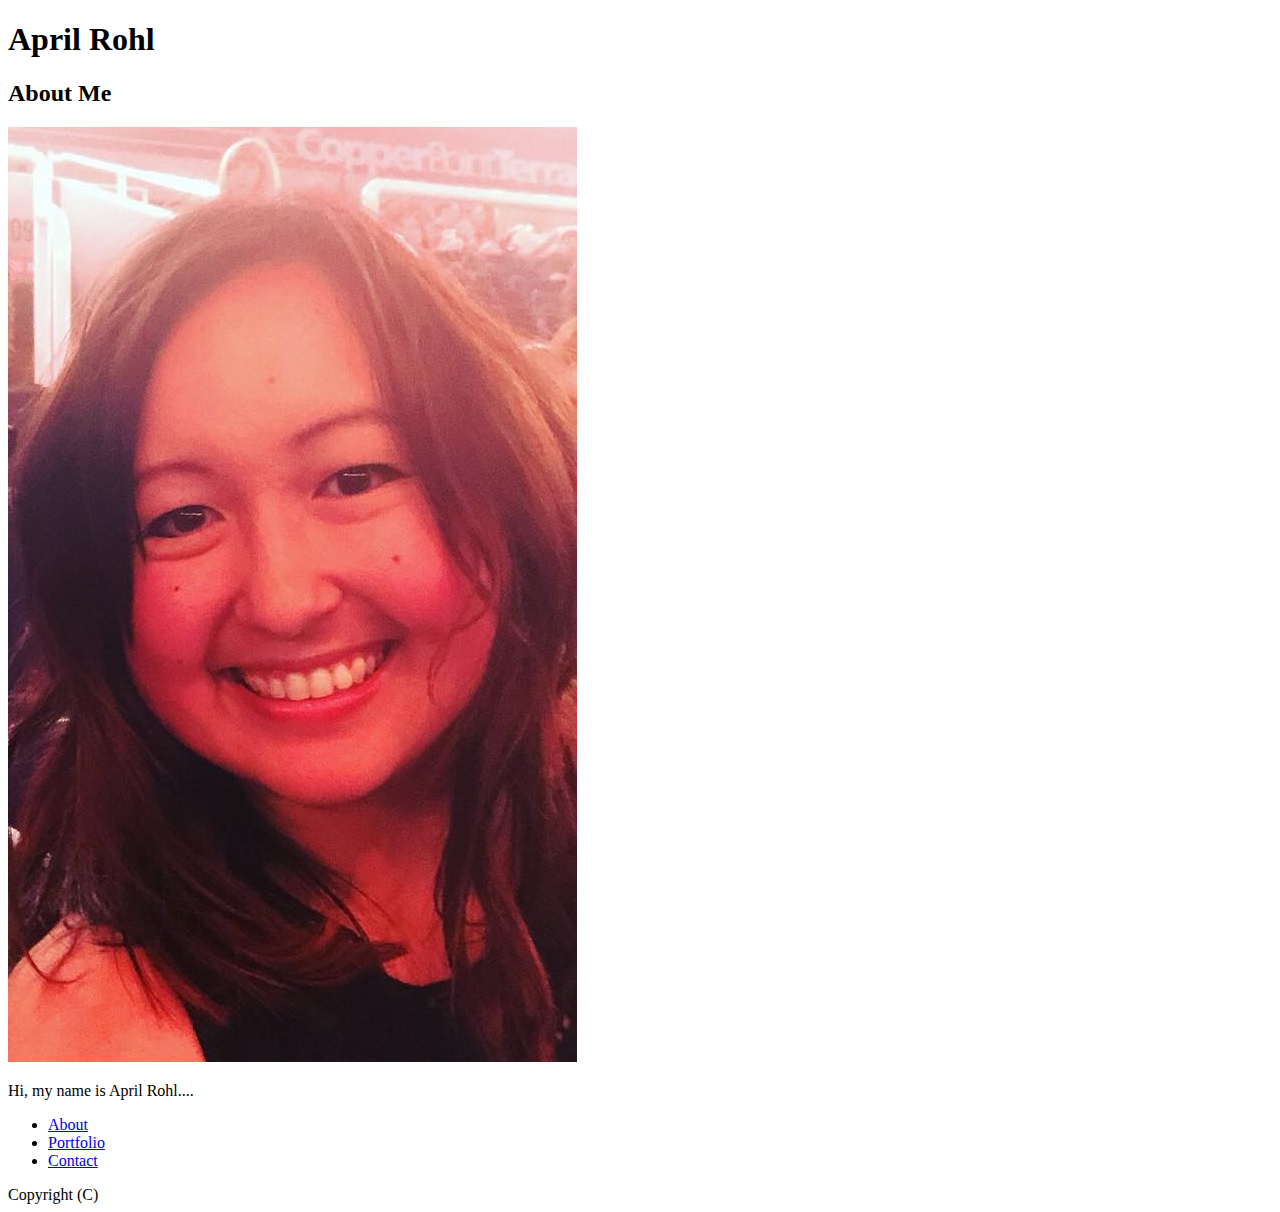
==== Index.html @ 07a11252 "adding css" ====
<!DOCTYPE html>
    <meta charset="UTF --8">
    <title>Basic Portfolio - Project 1</title>
    <link rel="stylesheet" type="text/css" href="css/style.css">
<body>
<header>
    <h1>April Rohl</h1>
</header>

<div class="container">

<section id="about-me">

    <h2>About Me</h2>

    <image id="bio-image" src="assets/images/picture-self.jpg">

    <p>Hi, my name is April Rohl....</p>
    </section>

<section id="navigation">
    <nav>
        <ul>
            <li><a href="index.html">About</a></li>
            <li><a href="portfolio.html">Portfolio</a></li>
            <li><a href="contact.html">Contact</a></li>
        </ul> 
    </nav>
</section>
</div>
    
 <footer>Copyright (C)</footer>

</section>
</body>
</html>
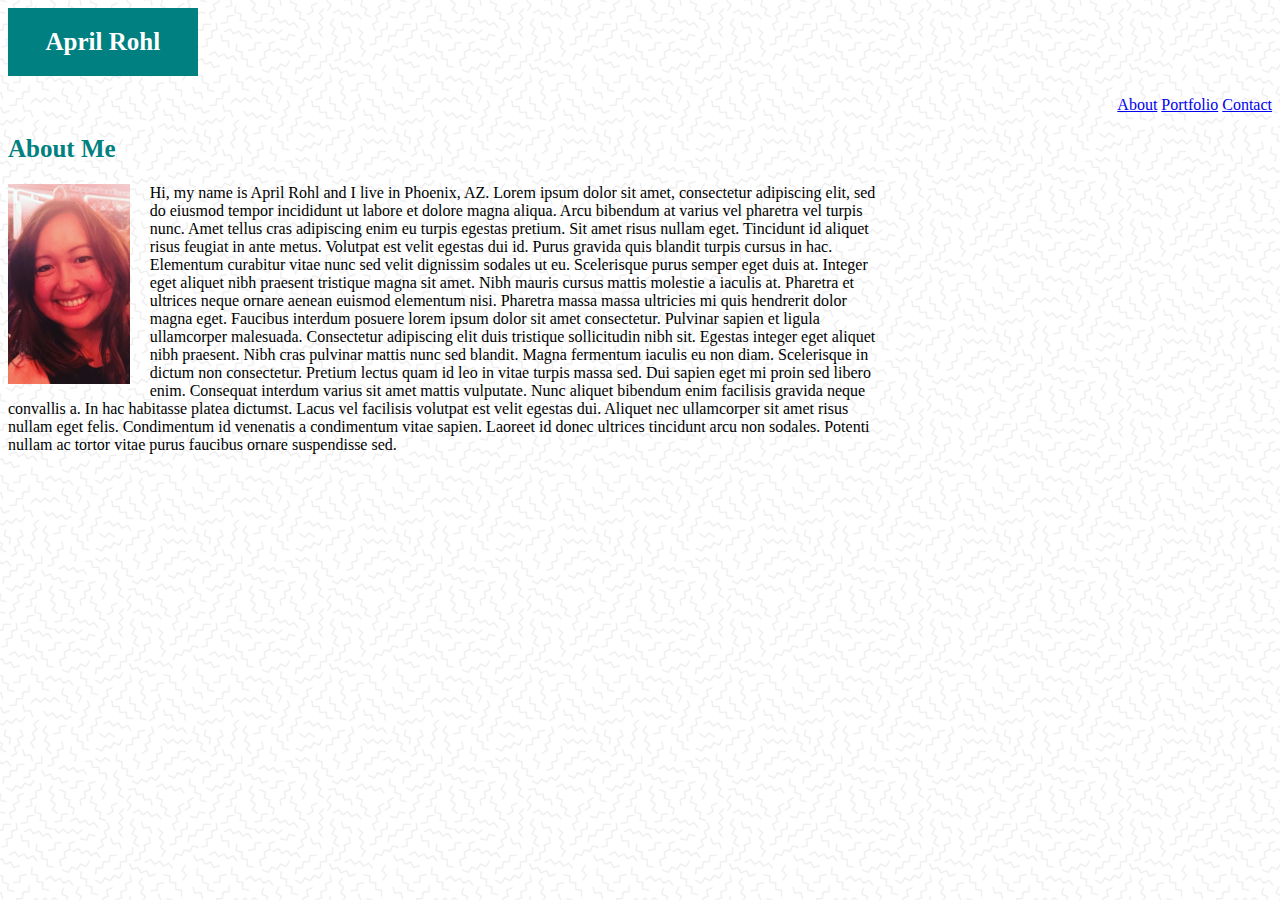
==== commit 5e0cb6ef: "commit css and html updates for nav" ====
--- a/Index.html
+++ b/Index.html
@@ -1,11 +1,18 @@
 <!DOCTYPE html>
     <meta charset="UTF --8">
     <title>Basic Portfolio - Project 1</title>
-    <link rel="stylesheet" type="text/css" href="css/style.css">
+    <link rel="stylesheet" type="text/css" href="assets/css/style.css">
 <body>
 <header>
     <h1>April Rohl</h1>
 </header>
+<div class="nav">
+<nav>
+    <a href="index.html">About</a> 
+    <a href="portfolio.html">Portfolio</a> 
+    <a href="contact.html">Contact</a> 
+     </nav>
+    </div>
 
 <div class="container">
 
@@ -15,22 +22,11 @@
 
     <image id="bio-image" src="assets/images/picture-self.jpg">
 
-    <p>Hi, my name is April Rohl....</p>
+    <p>Hi, my name is April Rohl and I live in Phoenix, AZ. Lorem ipsum dolor sit amet, consectetur adipiscing elit, sed do eiusmod tempor incididunt ut labore et dolore magna aliqua. Arcu bibendum at varius vel pharetra vel turpis nunc. Amet tellus cras adipiscing enim eu turpis egestas pretium. Sit amet risus nullam eget. Tincidunt id aliquet risus feugiat in ante metus. Volutpat est velit egestas dui id. Purus gravida quis blandit turpis cursus in hac. Elementum curabitur vitae nunc sed velit dignissim sodales ut eu. Scelerisque purus semper eget duis at. Integer eget aliquet nibh praesent tristique magna sit amet. Nibh mauris cursus mattis molestie a iaculis at. Pharetra et ultrices neque ornare aenean euismod elementum nisi. Pharetra massa massa ultricies mi quis hendrerit dolor magna eget. Faucibus interdum posuere lorem ipsum dolor sit amet consectetur. Pulvinar sapien et ligula ullamcorper malesuada. Consectetur adipiscing elit duis tristique sollicitudin nibh sit. Egestas integer eget aliquet nibh praesent. Nibh cras pulvinar mattis nunc sed blandit. Magna fermentum iaculis eu non diam.
+
+        Scelerisque in dictum non consectetur. Pretium lectus quam id leo in vitae turpis massa sed. Dui sapien eget mi proin sed libero enim. Consequat interdum varius sit amet mattis vulputate. Nunc aliquet bibendum enim facilisis gravida neque convallis a. In hac habitasse platea dictumst. Lacus vel facilisis volutpat est velit egestas dui. Aliquet nec ullamcorper sit amet risus nullam eget felis. Condimentum id venenatis a condimentum vitae sapien. Laoreet id donec ultrices tincidunt arcu non sodales. Potenti nullam ac tortor vitae purus faucibus ornare suspendisse sed.</p>
     </section>
+</div>
 
-<section id="navigation">
-    <nav>
-        <ul>
-            <li><a href="index.html">About</a></li>
-            <li><a href="portfolio.html">Portfolio</a></li>
-            <li><a href="contact.html">Contact</a></li>
-        </ul> 
-    </nav>
-</section>
-</div>
-    
- <footer>Copyright (C)</footer>
-
-</section>
 </body>
 </html>--- a/assets/css/style.css
+++ b/assets/css/style.css
@@ -0,0 +1,46 @@
+body {
+    background-image: url(../images/memphis-mini.png);
+}
+
+header {
+    background: teal;
+    width: 15%;
+}
+
+h1 {
+    padding: 20px 0;
+    margin: 0;
+    margin-bottom: 20px;
+    font-size: 25px;
+    color: white;
+    text-align: center;
+}
+
+nav {
+    float: right;
+    display: inline-block;
+}
+
+#bio-image  {
+    float: left;
+    height: 200px;
+    width: 150x;
+    margin-right: 20px;
+}
+
+#about-me {
+    clear: right;
+    float: left;
+    width: 70%;
+}
+
+
+h2 {
+    font-size: 25px;
+    color: teal;
+}
+
+footer {
+    
+    
+}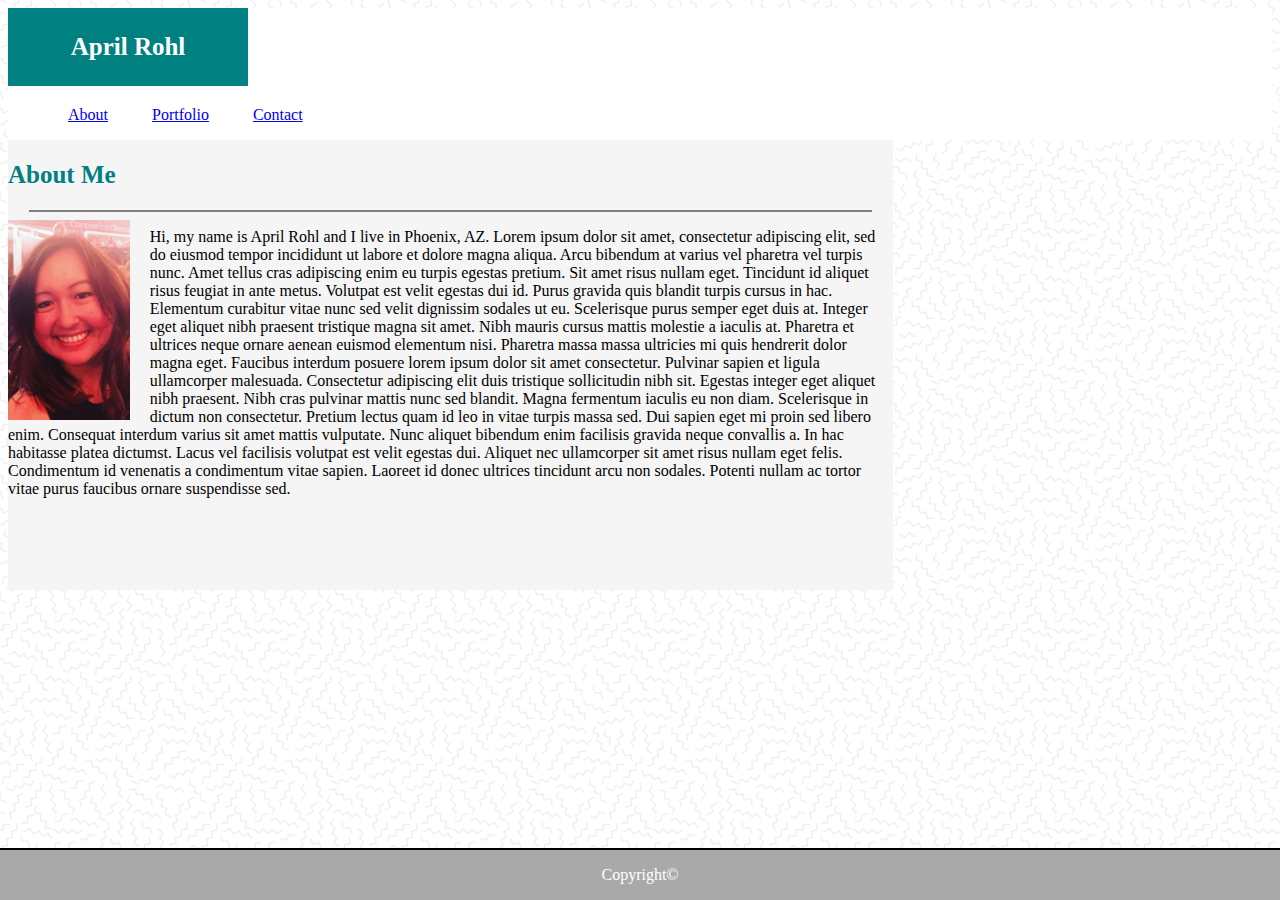
==== commit daa4a431: "CSS and link updates" ====
--- a/Index.html
+++ b/Index.html
@@ -4,28 +4,34 @@
     <link rel="stylesheet" type="text/css" href="assets/css/style.css">
 <body>
 <header>
-    <h1>April Rohl</h1>
+    <div class="header">
+    <h1 class="profile-name">April Rohl</h1>
+    <nav>
+        <ul class="nav_links">
+        <li><a href="index.html">About</a></li> 
+        <li><a href="portfolio.html">Portfolio</a></li> 
+        <li><a href="contact.html">Contact</a><li> 
+        </ul>        
+    </nav>
+</div>
 </header>
-<div class="nav">
-<nav>
-    <a href="index.html">About</a> 
-    <a href="portfolio.html">Portfolio</a> 
-    <a href="contact.html">Contact</a> 
-     </nav>
-    </div>
 
-<div class="container">
-
-<section id="about-me">
+<section>
+<div class="about-me">
 
     <h2>About Me</h2>
+    <hr color="grey">
 
     <image id="bio-image" src="assets/images/picture-self.jpg">
 
     <p>Hi, my name is April Rohl and I live in Phoenix, AZ. Lorem ipsum dolor sit amet, consectetur adipiscing elit, sed do eiusmod tempor incididunt ut labore et dolore magna aliqua. Arcu bibendum at varius vel pharetra vel turpis nunc. Amet tellus cras adipiscing enim eu turpis egestas pretium. Sit amet risus nullam eget. Tincidunt id aliquet risus feugiat in ante metus. Volutpat est velit egestas dui id. Purus gravida quis blandit turpis cursus in hac. Elementum curabitur vitae nunc sed velit dignissim sodales ut eu. Scelerisque purus semper eget duis at. Integer eget aliquet nibh praesent tristique magna sit amet. Nibh mauris cursus mattis molestie a iaculis at. Pharetra et ultrices neque ornare aenean euismod elementum nisi. Pharetra massa massa ultricies mi quis hendrerit dolor magna eget. Faucibus interdum posuere lorem ipsum dolor sit amet consectetur. Pulvinar sapien et ligula ullamcorper malesuada. Consectetur adipiscing elit duis tristique sollicitudin nibh sit. Egestas integer eget aliquet nibh praesent. Nibh cras pulvinar mattis nunc sed blandit. Magna fermentum iaculis eu non diam.
 
         Scelerisque in dictum non consectetur. Pretium lectus quam id leo in vitae turpis massa sed. Dui sapien eget mi proin sed libero enim. Consequat interdum varius sit amet mattis vulputate. Nunc aliquet bibendum enim facilisis gravida neque convallis a. In hac habitasse platea dictumst. Lacus vel facilisis volutpat est velit egestas dui. Aliquet nec ullamcorper sit amet risus nullam eget felis. Condimentum id venenatis a condimentum vitae sapien. Laoreet id donec ultrices tincidunt arcu non sodales. Potenti nullam ac tortor vitae purus faucibus ornare suspendisse sed.</p>
-    </section>
+</div>
+</section>
+
+<div class="footer">
+<p> Copyright&copy</p>
 </div>
 
 </body>
--- a/assets/css/style.css
+++ b/assets/css/style.css
@@ -3,22 +3,44 @@
 }
 
 header {
-    background: teal;
-    width: 15%;
+    background-color: white;
+    font-family: Georgia, 'Times New Roman', Times, serif;
+    overflow: auto;
+    margin: 0px auto;
+    border-color: grey;
+    border-width: 0px 0px 1 px 0px;
+    display: flex;
+    justify-content: space-between;
+    align-items: center;
+}
+
+.header {
+    max-width: 960px;
+    width: 100%;
+}
+
+hr {
+    width: 95%;
 }
 
 h1 {
-    padding: 20px 0;
-    margin: 0;
+    padding: 25px 0;
+    margin: 0px;
     margin-bottom: 20px;
     font-size: 25px;
     color: white;
     text-align: center;
+    width: 25%;
+    background: teal;
 }
 
-nav {
-    float: right;
+.nav_links {
+    list-style: none;
+}
+
+.nav_links li {
     display: inline-block;
+    padding: 0px 20px;
 }
 
 #bio-image  {
@@ -28,19 +50,36 @@
     margin-right: 20px;
 }
 
-#about-me {
+#section   {
+    width: 100%;
+}
+
+.about-me {
+    height: 450px;
+    margin: auto;
+    background-color: whitesmoke;
+    border-color: black;
+    border-width: 3px;
     clear: right;
     float: left;
     width: 70%;
 }
 
-
 h2 {
+    text-align: left;
     font-size: 25px;
     color: teal;
 }
 
-footer {
-    
-    
+.footer {
+    position: fixed;
+    left: 0;
+    bottom: 0;
+    width: 100%;
+    background-color: darkgray;
+    color: white;
+    text-align: center;
+    border-style: solid;
+    border-color: black;
+    border-width: 2px 0px 0px 0px;
 }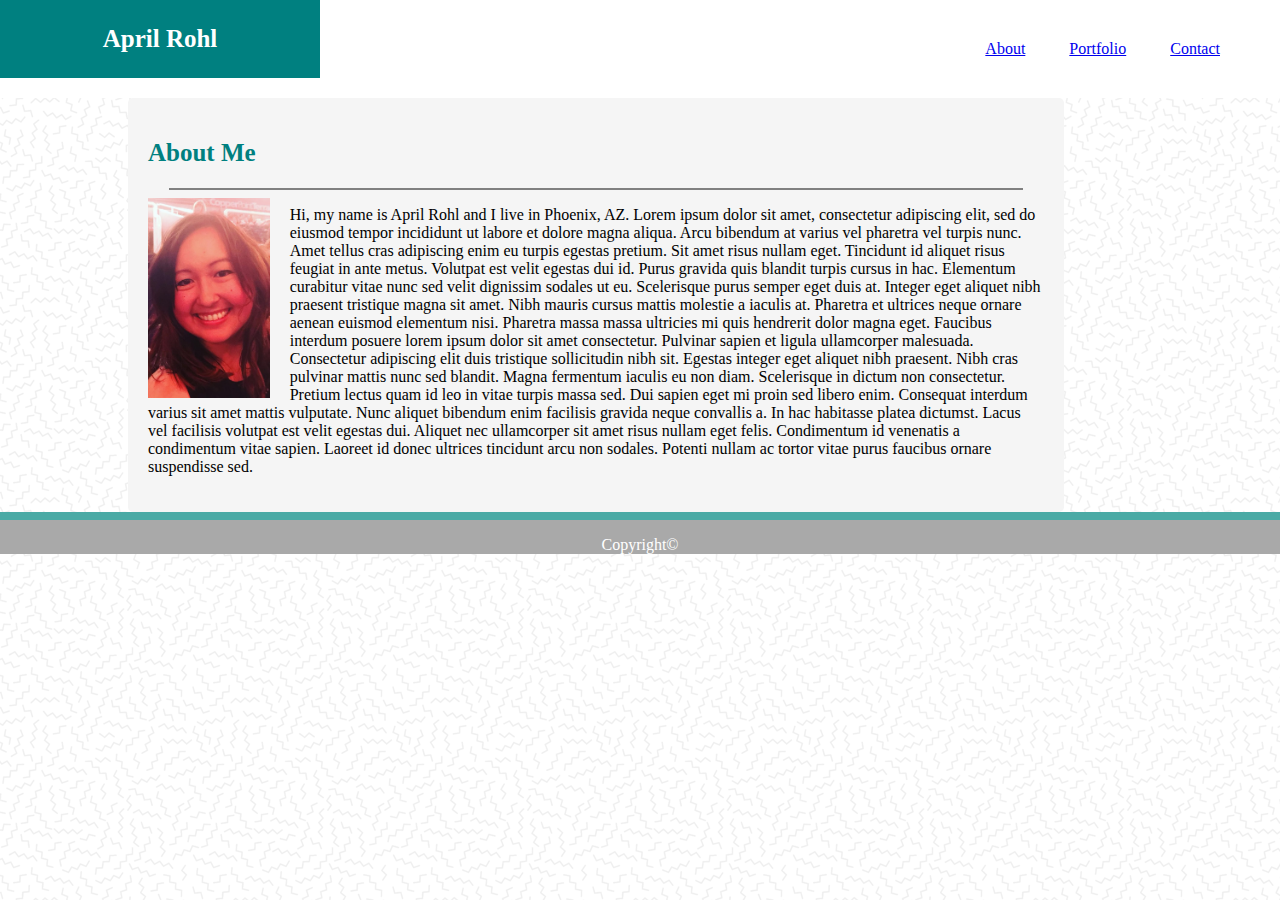
==== commit d3d50beb: "adding div tags and css styles + clearfix" ====
--- a/Index.html
+++ b/Index.html
@@ -2,33 +2,31 @@
     <meta charset="UTF --8">
     <title>Basic Portfolio - Project 1</title>
     <link rel="stylesheet" type="text/css" href="assets/css/style.css">
-<body>
-<header>
-    <div class="header">
-    <h1 class="profile-name">April Rohl</h1>
-    <nav>
-        <ul class="nav_links">
-        <li><a href="index.html">About</a></li> 
-        <li><a href="portfolio.html">Portfolio</a></li> 
-        <li><a href="contact.html">Contact</a><li> 
-        </ul>        
-    </nav>
-</div>
-</header>
+    <body>
+        <header>
+            <h1>April Rohl</h1>
+            <nav>
+                <ul class="nav_links">
+                <li><a href="index.html">About</a></li> 
+                <li><a href="portfolio.html">Portfolio</a></li> 
+                <li><a href="contact.html">Contact</a><li> 
+                </ul>        
+            </nav>
+        </header>
 
-<section>
+<div class="container">
 <div class="about-me">
 
     <h2>About Me</h2>
-    <hr color="grey">
-
+    <hr color="gray">
+ 
     <image id="bio-image" src="assets/images/picture-self.jpg">
 
     <p>Hi, my name is April Rohl and I live in Phoenix, AZ. Lorem ipsum dolor sit amet, consectetur adipiscing elit, sed do eiusmod tempor incididunt ut labore et dolore magna aliqua. Arcu bibendum at varius vel pharetra vel turpis nunc. Amet tellus cras adipiscing enim eu turpis egestas pretium. Sit amet risus nullam eget. Tincidunt id aliquet risus feugiat in ante metus. Volutpat est velit egestas dui id. Purus gravida quis blandit turpis cursus in hac. Elementum curabitur vitae nunc sed velit dignissim sodales ut eu. Scelerisque purus semper eget duis at. Integer eget aliquet nibh praesent tristique magna sit amet. Nibh mauris cursus mattis molestie a iaculis at. Pharetra et ultrices neque ornare aenean euismod elementum nisi. Pharetra massa massa ultricies mi quis hendrerit dolor magna eget. Faucibus interdum posuere lorem ipsum dolor sit amet consectetur. Pulvinar sapien et ligula ullamcorper malesuada. Consectetur adipiscing elit duis tristique sollicitudin nibh sit. Egestas integer eget aliquet nibh praesent. Nibh cras pulvinar mattis nunc sed blandit. Magna fermentum iaculis eu non diam.
 
         Scelerisque in dictum non consectetur. Pretium lectus quam id leo in vitae turpis massa sed. Dui sapien eget mi proin sed libero enim. Consequat interdum varius sit amet mattis vulputate. Nunc aliquet bibendum enim facilisis gravida neque convallis a. In hac habitasse platea dictumst. Lacus vel facilisis volutpat est velit egestas dui. Aliquet nec ullamcorper sit amet risus nullam eget felis. Condimentum id venenatis a condimentum vitae sapien. Laoreet id donec ultrices tincidunt arcu non sodales. Potenti nullam ac tortor vitae purus faucibus ornare suspendisse sed.</p>
 </div>
-</section>
+</div>
 
 <div class="footer">
 <p> Copyright&copy</p>
--- a/assets/css/style.css
+++ b/assets/css/style.css
@@ -1,8 +1,12 @@
 body {
     background-image: url(../images/memphis-mini.png);
+    padding:0;
+    margin:0;
 }
 
 header {
+    /* max-width: 960px; */
+    width: 100%;
     background-color: white;
     font-family: Georgia, 'Times New Roman', Times, serif;
     overflow: auto;
@@ -12,11 +16,6 @@
     display: flex;
     justify-content: space-between;
     align-items: center;
-}
-
-.header {
-    max-width: 960px;
-    width: 100%;
 }
 
 hr {
@@ -43,6 +42,10 @@
     padding: 0px 20px;
 }
 
+a:hover {
+    background-color: lightgrey;
+}
+
 #bio-image  {
     float: left;
     height: 200px;
@@ -50,19 +53,15 @@
     margin-right: 20px;
 }
 
-#section   {
-    width: 100%;
-}
-
 .about-me {
-    height: 450px;
+    /* height: 450px; */
     margin: auto;
     background-color: whitesmoke;
     border-color: black;
     border-width: 3px;
     clear: right;
-    float: left;
-    width: 70%;
+    /* float: left; */
+    /* width: 70%; */
 }
 
 h2 {
@@ -71,15 +70,68 @@
     color: teal;
 }
 
+input[type=text], select, textarea  {
+    width: 100%;
+    padding: 12px;
+    border: 1px solid #ccc;
+    border-radius: 4px;
+    box-sizing: border-box;
+    margin-bottom: 16px;
+    resize: vertical;
+}
+
+input[type=submit]  {
+    background-color: teal;
+    color: white;
+    padding: 12px 20px;
+    border: none;
+    border-radius: 4px;
+    cursor: pointer;
+}
+
+input[type=sumbit]:hover  {
+    background-color: white;
+}
+
+.container  {
+    border-radius: 5px;
+    background-color: whitesmoke;
+    padding: 20px;
+    width:  70vw;
+    margin-left: 10%;
+}
+
+.images {
+    width: 100%;
+    display: float;
+    
+    }
+
+.content  {
+    width: 50%;
+    float: left;
+}
+
 .footer {
-    position: fixed;
+    /* clear: both; */
+    position:sticky;
     left: 0;
     bottom: 0;
+    margin-left: 0;
+    margin-right: 0;
     width: 100%;
     background-color: darkgray;
     color: white;
     text-align: center;
-    border-style: solid;
-    border-color: black;
-    border-width: 2px 0px 0px 0px;
-}+    border-top: 8px solid #4aaaa5;
+}
+
+bottom{
+    clear:both;
+}
+.clearfix::after {
+    content: "";
+    clear: both;
+    display: table;
+  }
+  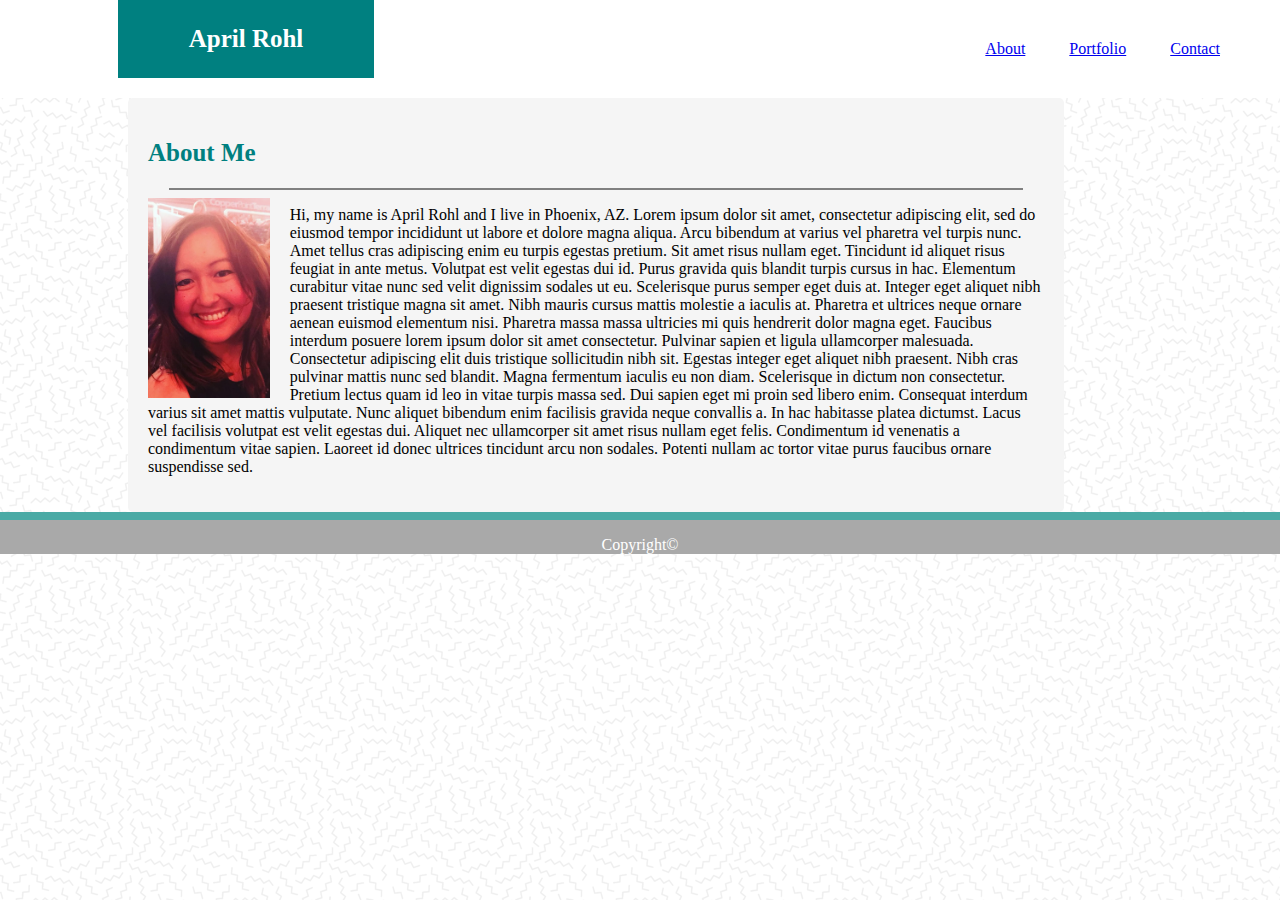
==== commit 9acd4cd6: "updated CSS sheet" ====
--- a/Index.html
+++ b/Index.html
@@ -28,6 +28,7 @@
 </div>
 </div>
 
+<div class="clearfix"></div>
 <div class="footer">
 <p> Copyright&copy</p>
 </div>
--- a/assets/css/style.css
+++ b/assets/css/style.css
@@ -25,11 +25,12 @@
 h1 {
     padding: 25px 0;
     margin: 0px;
+    margin-left: 118px;
     margin-bottom: 20px;
     font-size: 25px;
     color: white;
     text-align: center;
-    width: 25%;
+    width: 20%;
     background: teal;
 }
 
@@ -101,11 +102,14 @@
     margin-left: 10%;
 }
 
+.container-2 {
+    margin-left: 10%;
+}
+
 .images {
     width: 100%;
     display: float;
-    
-    }
+}
 
 .content  {
     width: 50%;
@@ -114,7 +118,7 @@
 
 .footer {
     /* clear: both; */
-    position:sticky;
+    position: sticky;
     left: 0;
     bottom: 0;
     margin-left: 0;
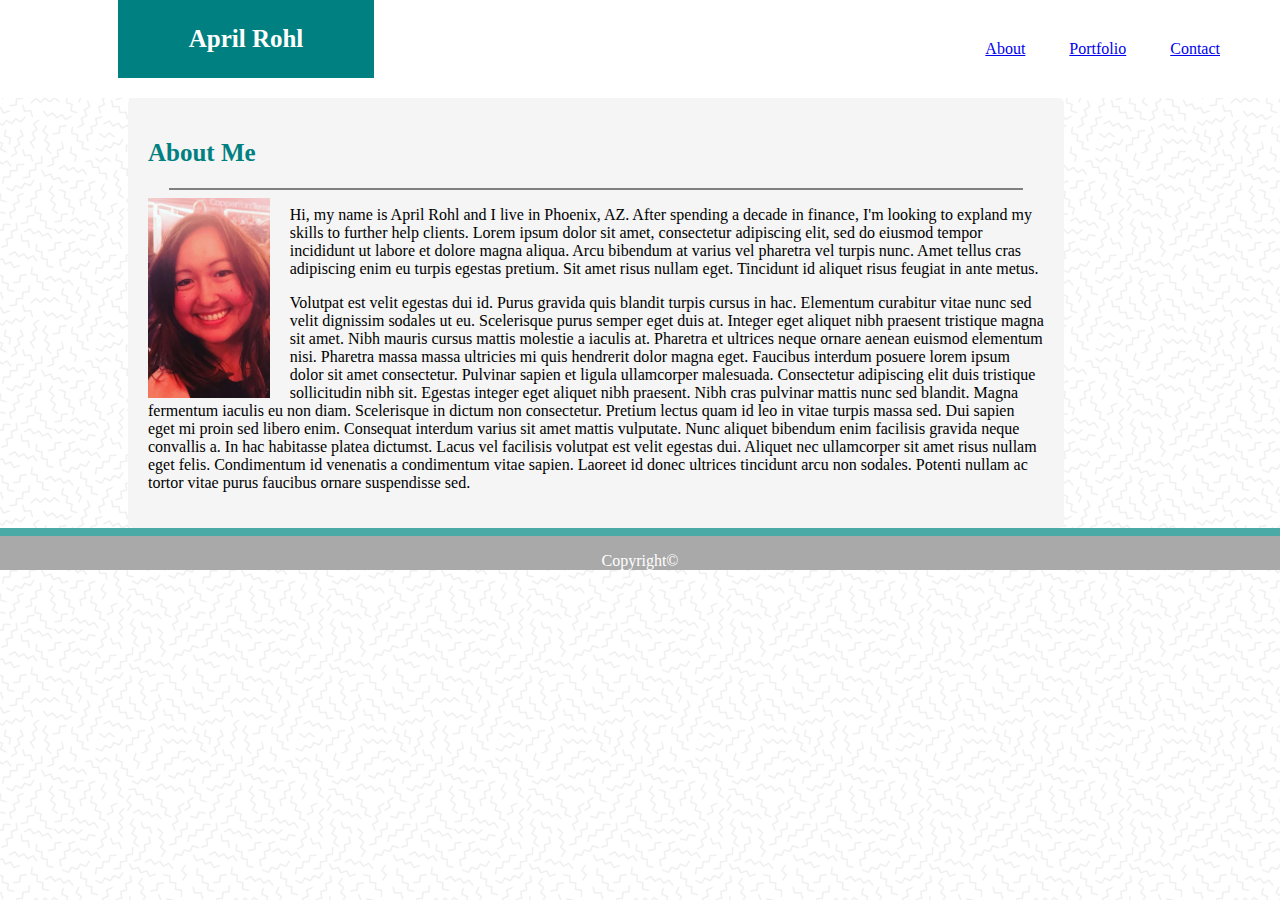
==== commit f579cc7b: "updated css ID positions and p's in index" ====
--- a/Index.html
+++ b/Index.html
@@ -22,9 +22,10 @@
  
     <image id="bio-image" src="assets/images/picture-self.jpg">
 
-    <p>Hi, my name is April Rohl and I live in Phoenix, AZ. Lorem ipsum dolor sit amet, consectetur adipiscing elit, sed do eiusmod tempor incididunt ut labore et dolore magna aliqua. Arcu bibendum at varius vel pharetra vel turpis nunc. Amet tellus cras adipiscing enim eu turpis egestas pretium. Sit amet risus nullam eget. Tincidunt id aliquet risus feugiat in ante metus. Volutpat est velit egestas dui id. Purus gravida quis blandit turpis cursus in hac. Elementum curabitur vitae nunc sed velit dignissim sodales ut eu. Scelerisque purus semper eget duis at. Integer eget aliquet nibh praesent tristique magna sit amet. Nibh mauris cursus mattis molestie a iaculis at. Pharetra et ultrices neque ornare aenean euismod elementum nisi. Pharetra massa massa ultricies mi quis hendrerit dolor magna eget. Faucibus interdum posuere lorem ipsum dolor sit amet consectetur. Pulvinar sapien et ligula ullamcorper malesuada. Consectetur adipiscing elit duis tristique sollicitudin nibh sit. Egestas integer eget aliquet nibh praesent. Nibh cras pulvinar mattis nunc sed blandit. Magna fermentum iaculis eu non diam.
-
-        Scelerisque in dictum non consectetur. Pretium lectus quam id leo in vitae turpis massa sed. Dui sapien eget mi proin sed libero enim. Consequat interdum varius sit amet mattis vulputate. Nunc aliquet bibendum enim facilisis gravida neque convallis a. In hac habitasse platea dictumst. Lacus vel facilisis volutpat est velit egestas dui. Aliquet nec ullamcorper sit amet risus nullam eget felis. Condimentum id venenatis a condimentum vitae sapien. Laoreet id donec ultrices tincidunt arcu non sodales. Potenti nullam ac tortor vitae purus faucibus ornare suspendisse sed.</p>
+    <p>Hi, my name is April Rohl and I live in Phoenix, AZ. After spending a decade in finance, I'm looking to expland my skills to further help clients. Lorem ipsum dolor sit amet, consectetur adipiscing elit, sed do eiusmod tempor incididunt ut labore et dolore magna aliqua. Arcu bibendum at varius vel pharetra vel turpis nunc. Amet tellus cras adipiscing enim eu turpis egestas pretium. Sit amet risus nullam eget. Tincidunt id aliquet risus feugiat in ante metus.</p>
+        
+    <p>Volutpat est velit egestas dui id. Purus gravida quis blandit turpis cursus in hac. Elementum curabitur vitae nunc sed velit dignissim sodales ut eu. Scelerisque purus semper eget duis at. Integer eget aliquet nibh praesent tristique magna sit amet. Nibh mauris cursus mattis molestie a iaculis at. Pharetra et ultrices neque ornare aenean euismod elementum nisi. Pharetra massa massa ultricies mi quis hendrerit dolor magna eget. Faucibus interdum posuere lorem ipsum dolor sit amet consectetur. Pulvinar sapien et ligula ullamcorper malesuada. Consectetur adipiscing elit duis tristique sollicitudin nibh sit. Egestas integer eget aliquet nibh praesent. Nibh cras pulvinar mattis nunc sed blandit. Magna fermentum iaculis eu non diam.
+    Scelerisque in dictum non consectetur. Pretium lectus quam id leo in vitae turpis massa sed. Dui sapien eget mi proin sed libero enim. Consequat interdum varius sit amet mattis vulputate. Nunc aliquet bibendum enim facilisis gravida neque convallis a. In hac habitasse platea dictumst. Lacus vel facilisis volutpat est velit egestas dui. Aliquet nec ullamcorper sit amet risus nullam eget felis. Condimentum id venenatis a condimentum vitae sapien. Laoreet id donec ultrices tincidunt arcu non sodales. Potenti nullam ac tortor vitae purus faucibus ornare suspendisse sed.</p>
 </div>
 </div>
 
--- a/assets/css/style.css
+++ b/assets/css/style.css
@@ -71,6 +71,15 @@
     color: teal;
 }
 
+h3  {
+    text-align: center;
+    position: absolute; bottom: -8px;
+    font-size: 25px;
+    color: white;
+    background: teal;
+    width: 48.5%;
+}
+
 input[type=text], select, textarea  {
     width: 100%;
     padding: 12px;
@@ -94,7 +103,7 @@
     background-color: white;
 }
 
-.container  {
+.container {
     border-radius: 5px;
     background-color: whitesmoke;
     padding: 20px;
@@ -112,12 +121,12 @@
 }
 
 .content  {
+    position: relative;
     width: 50%;
     float: left;
 }
 
 .footer {
-    /* clear: both; */
     position: sticky;
     left: 0;
     bottom: 0;
@@ -133,6 +142,7 @@
 bottom{
     clear:both;
 }
+
 .clearfix::after {
     content: "";
     clear: both;
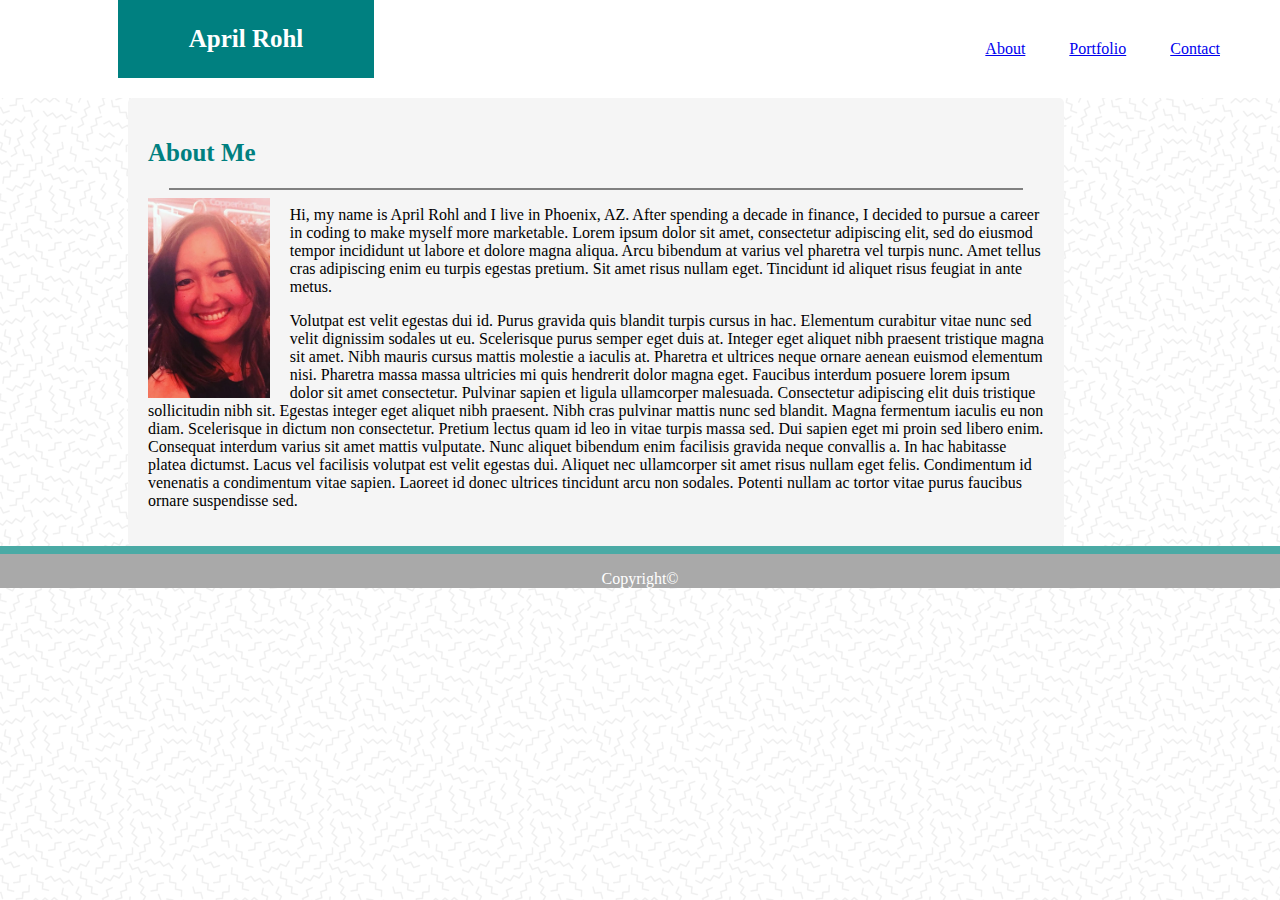
==== commit 849eff7a: "Updated bio for spelling" ====
--- a/Index.html
+++ b/Index.html
@@ -22,7 +22,7 @@
  
     <image id="bio-image" src="assets/images/picture-self.jpg">
 
-    <p>Hi, my name is April Rohl and I live in Phoenix, AZ. After spending a decade in finance, I'm looking to expland my skills to further help clients. Lorem ipsum dolor sit amet, consectetur adipiscing elit, sed do eiusmod tempor incididunt ut labore et dolore magna aliqua. Arcu bibendum at varius vel pharetra vel turpis nunc. Amet tellus cras adipiscing enim eu turpis egestas pretium. Sit amet risus nullam eget. Tincidunt id aliquet risus feugiat in ante metus.</p>
+    <p>Hi, my name is April Rohl and I live in Phoenix, AZ. After spending a decade in finance, I decided to pursue a career in coding to make myself more marketable. Lorem ipsum dolor sit amet, consectetur adipiscing elit, sed do eiusmod tempor incididunt ut labore et dolore magna aliqua. Arcu bibendum at varius vel pharetra vel turpis nunc. Amet tellus cras adipiscing enim eu turpis egestas pretium. Sit amet risus nullam eget. Tincidunt id aliquet risus feugiat in ante metus.</p>
         
     <p>Volutpat est velit egestas dui id. Purus gravida quis blandit turpis cursus in hac. Elementum curabitur vitae nunc sed velit dignissim sodales ut eu. Scelerisque purus semper eget duis at. Integer eget aliquet nibh praesent tristique magna sit amet. Nibh mauris cursus mattis molestie a iaculis at. Pharetra et ultrices neque ornare aenean euismod elementum nisi. Pharetra massa massa ultricies mi quis hendrerit dolor magna eget. Faucibus interdum posuere lorem ipsum dolor sit amet consectetur. Pulvinar sapien et ligula ullamcorper malesuada. Consectetur adipiscing elit duis tristique sollicitudin nibh sit. Egestas integer eget aliquet nibh praesent. Nibh cras pulvinar mattis nunc sed blandit. Magna fermentum iaculis eu non diam.
     Scelerisque in dictum non consectetur. Pretium lectus quam id leo in vitae turpis massa sed. Dui sapien eget mi proin sed libero enim. Consequat interdum varius sit amet mattis vulputate. Nunc aliquet bibendum enim facilisis gravida neque convallis a. In hac habitasse platea dictumst. Lacus vel facilisis volutpat est velit egestas dui. Aliquet nec ullamcorper sit amet risus nullam eget felis. Condimentum id venenatis a condimentum vitae sapien. Laoreet id donec ultrices tincidunt arcu non sodales. Potenti nullam ac tortor vitae purus faucibus ornare suspendisse sed.</p>
